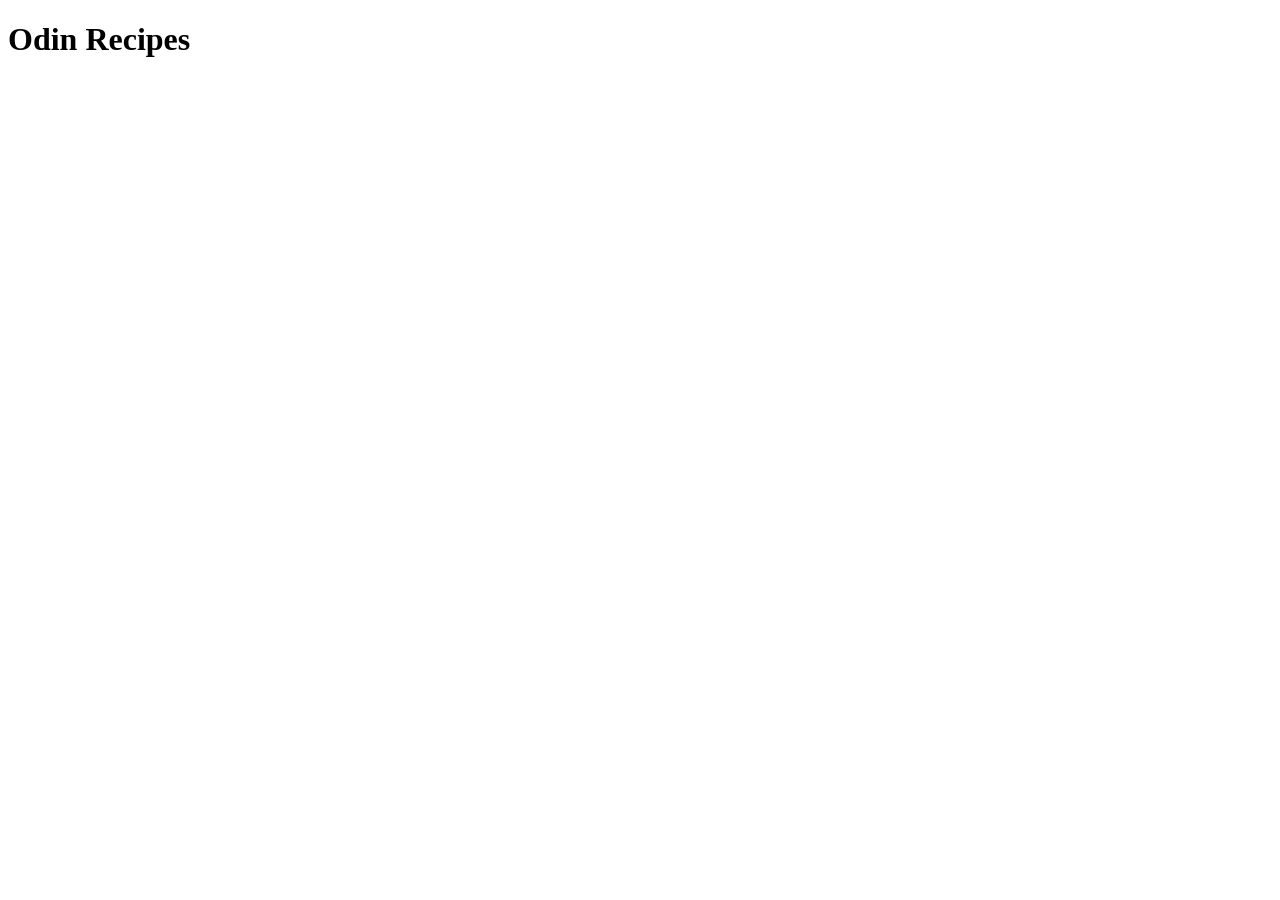
==== index.html @ f523a673 "Intialize odin-recipes project Add basic html boilerplate and main heading to index.html. This sets " ====
<!DOCTYPE html>
<html lang="en">
<head>
  <meta charset="UTF-8">
  <meta name="viewport" content="width=device-width, initial-scale=1.0">
  <title>odin-recipes</title>
</head>
<body>
  <h1>Odin Recipes</h1>
  
</body>
</html>
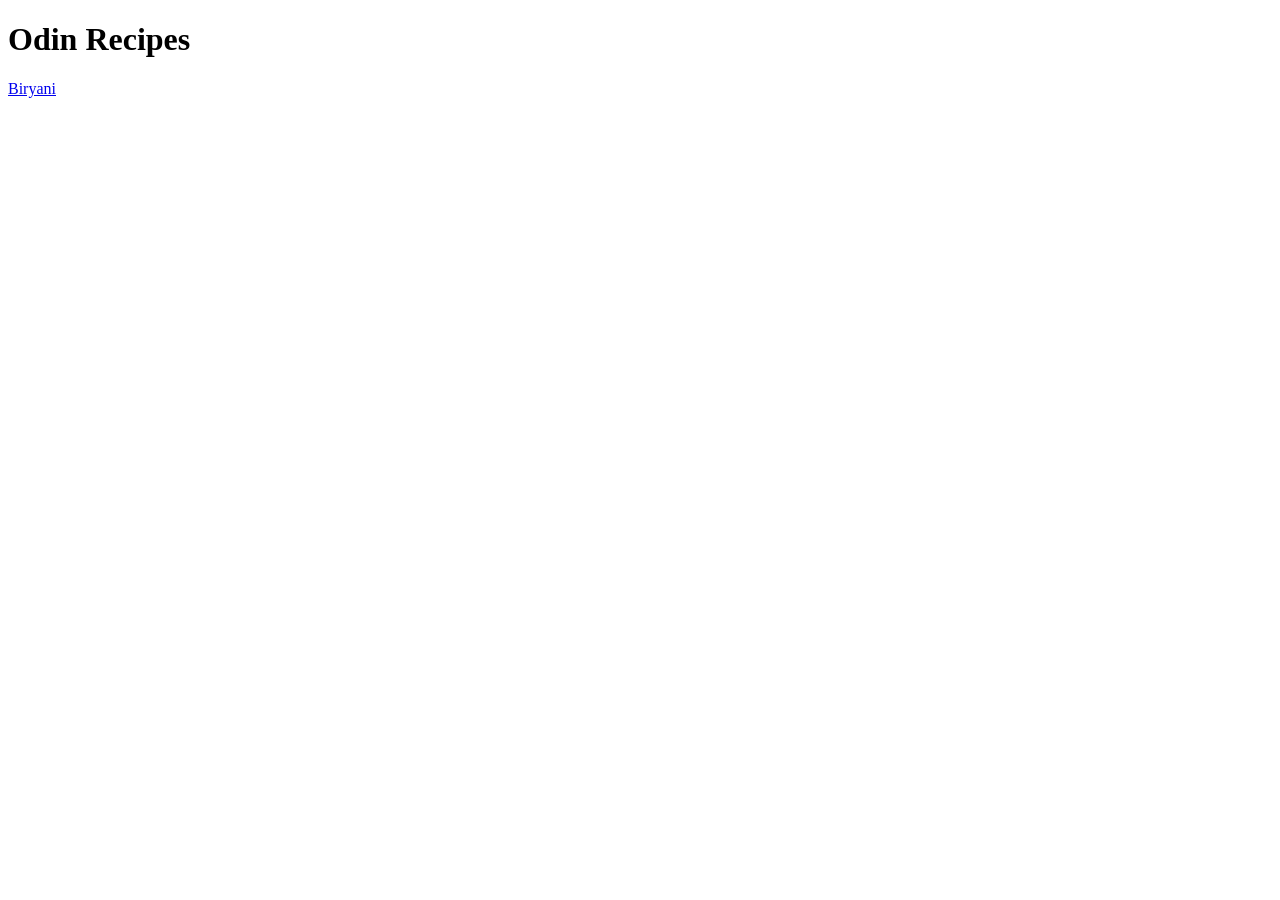
==== commit d491958d: "Connect index and biryani recipe page Add a link to biryani recipe page in index.html and a "Home" l" ====
--- a/index.html
+++ b/index.html
@@ -7,6 +7,8 @@
 </head>
 <body>
   <h1>Odin Recipes</h1>
+
+  <a href="recipes/biryani.html">Biryani</a>
   
 </body>
 </html>
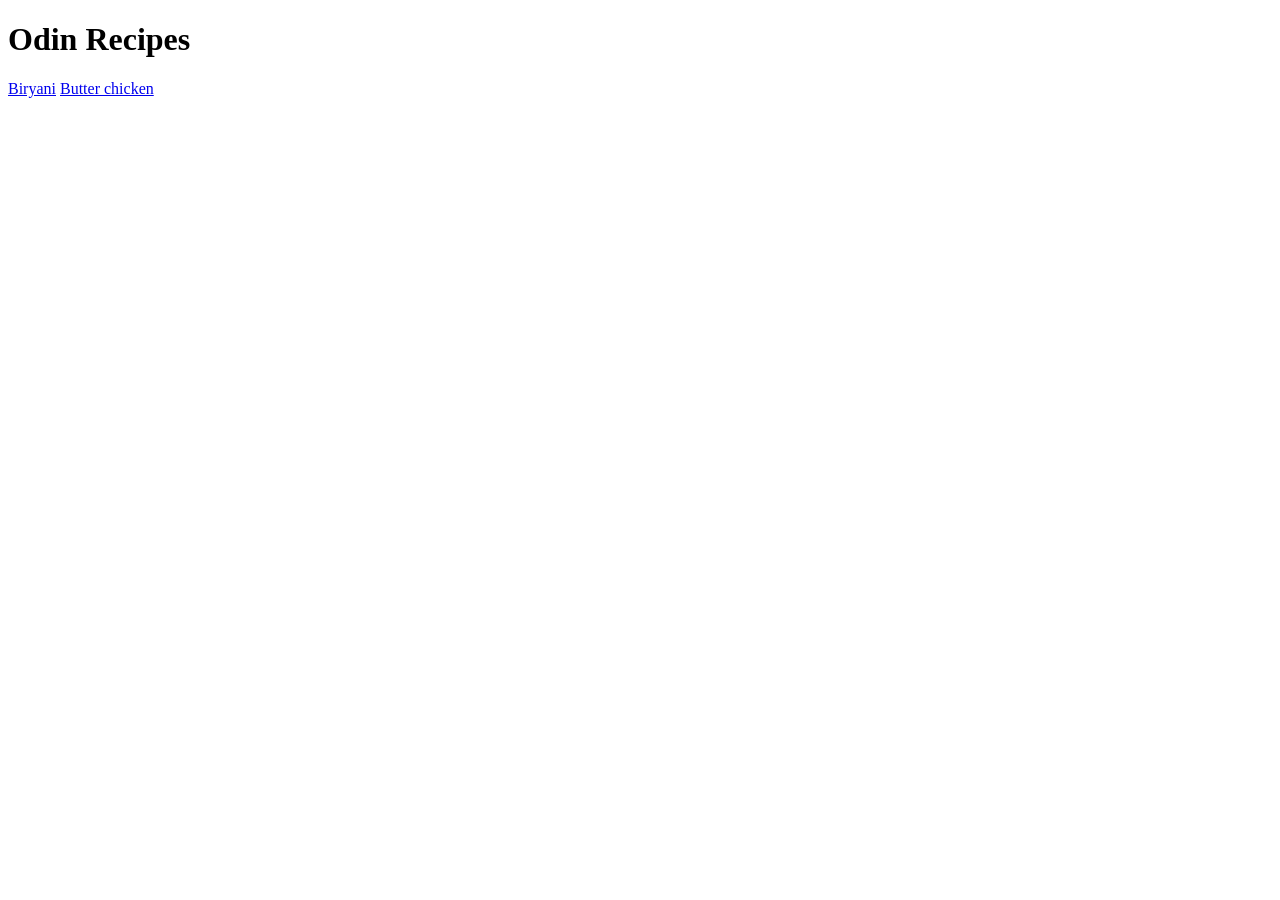
==== commit a0c699be: "Add butter_chicken recipe page and connect to index Add basic html content layout for recipes in but" ====
--- a/index.html
+++ b/index.html
@@ -9,6 +9,7 @@
   <h1>Odin Recipes</h1>
 
   <a href="recipes/biryani.html">Biryani</a>
+  <a href="recipes/butter_chicken.html">Butter chicken</a>
   
 </body>
 </html>
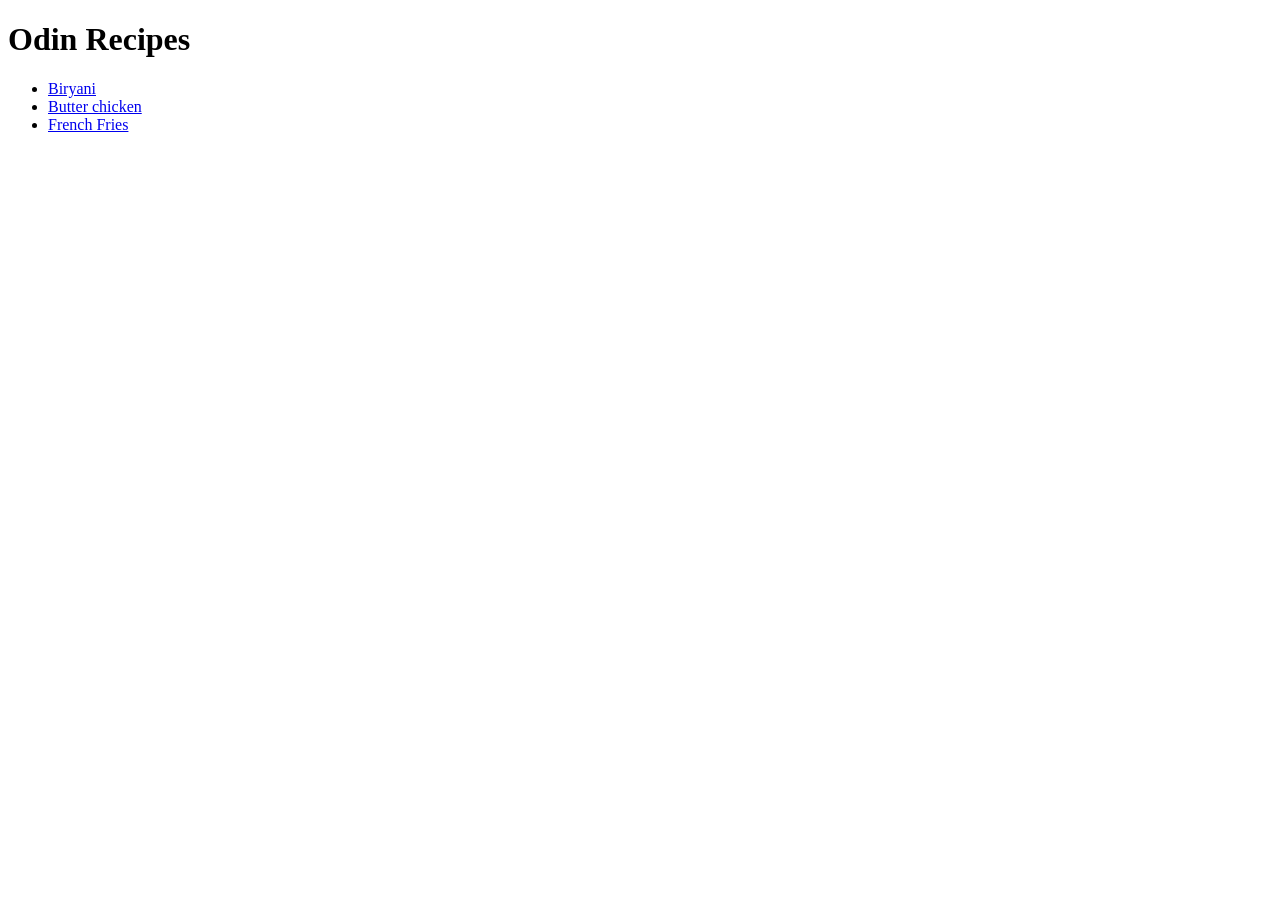
==== commit ff69267f: "Connect index and fries recipe page Add link to fries.html in index and "Home" link in fries.html. T" ====
--- a/index.html
+++ b/index.html
@@ -8,8 +8,13 @@
 <body>
   <h1>Odin Recipes</h1>
 
-  <a href="recipes/biryani.html">Biryani</a>
-  <a href="recipes/butter_chicken.html">Butter chicken</a>
+  <ul>
+    <li><a href="recipes/biryani.html">Biryani</a></li>
+    <li><a href="recipes/butter_chicken.html">Butter chicken</a></li>
+    <li><a href="recipes/fries.html">French Fries</a></li>
+  </ul>
+  
+  
   
 </body>
 </html>
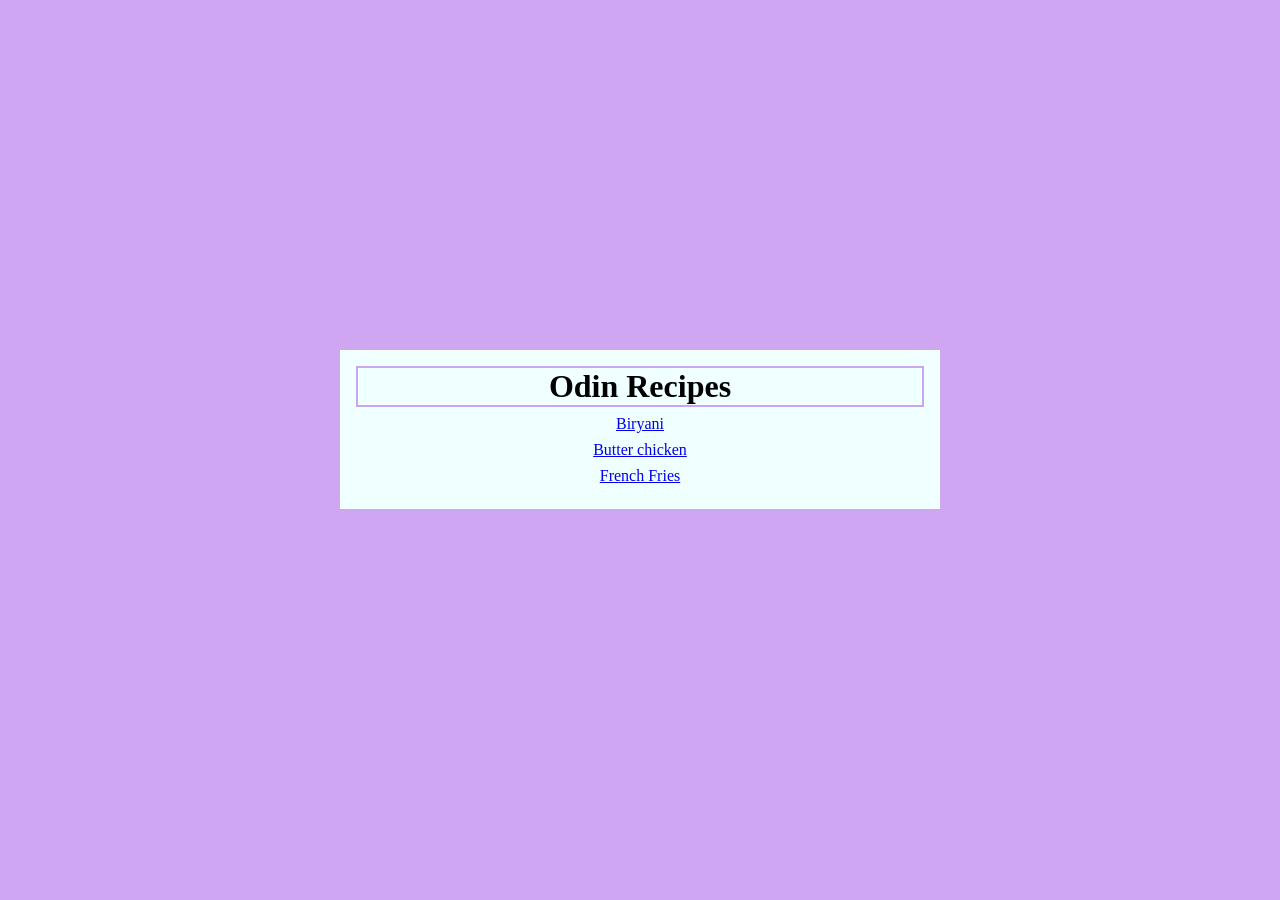
==== commit d5011224: "Structure homepage layout and apply base styling Wrap homepage content in a container div to establi" ====
--- a/index.html
+++ b/index.html
@@ -1,20 +1,23 @@
-<!DOCTYPE html>
+<!doctype html>
 <html lang="en">
-<head>
-  <meta charset="UTF-8">
-  <meta name="viewport" content="width=device-width, initial-scale=1.0">
-  <title>odin-recipes</title>
-</head>
-<body>
-  <h1>Odin Recipes</h1>
-
-  <ul>
-    <li><a href="recipes/biryani.html">Biryani</a></li>
-    <li><a href="recipes/butter_chicken.html">Butter chicken</a></li>
-    <li><a href="recipes/fries.html">French Fries</a></li>
-  </ul>
-  
-  
-  
-</body>
-</html>+  <head>
+    <meta charset="UTF-8" />
+    <meta name="viewport" content="width=device-width, initial-scale=1.0" />
+    <title>odin-recipes</title>
+    <link href="./css/styles.css" rel="stylesheet">
+  </head>
+  <body>
+    <div class="container">
+      <div class="title">
+        <h1>Odin Recipes</h1>
+      </div>
+      <div>        
+        <ul class="list">
+          <li class="link"><a href="recipes/biryani.html">Biryani</a></li>
+          <li class="link"><a href="recipes/butter_chicken.html">Butter chicken</a></li>
+          <li class="link"><a href="recipes/fries.html">French Fries</a></li>
+        </ul>
+      </div>
+    </div>
+  </body>
+</html>
--- a/css/styles.css
+++ b/css/styles.css
@@ -0,0 +1,29 @@
+* {
+  margin: 0;
+  padding: 0;
+  box-sizing: border-box;
+}
+
+body {
+  background-color: rgba(186, 126, 236, 0.685);
+}
+
+.container {
+  background-color: azure;
+  width: 600px;
+  margin: 350px auto;
+  padding: 16px;
+}
+
+.title {
+  text-align: center;
+  border: 2px solid rgba(186, 126, 236, 0.685);
+}
+
+.list {
+  text-align: center;
+  list-style-type: none;
+}
+.link {
+  margin: 8px 0;
+}
